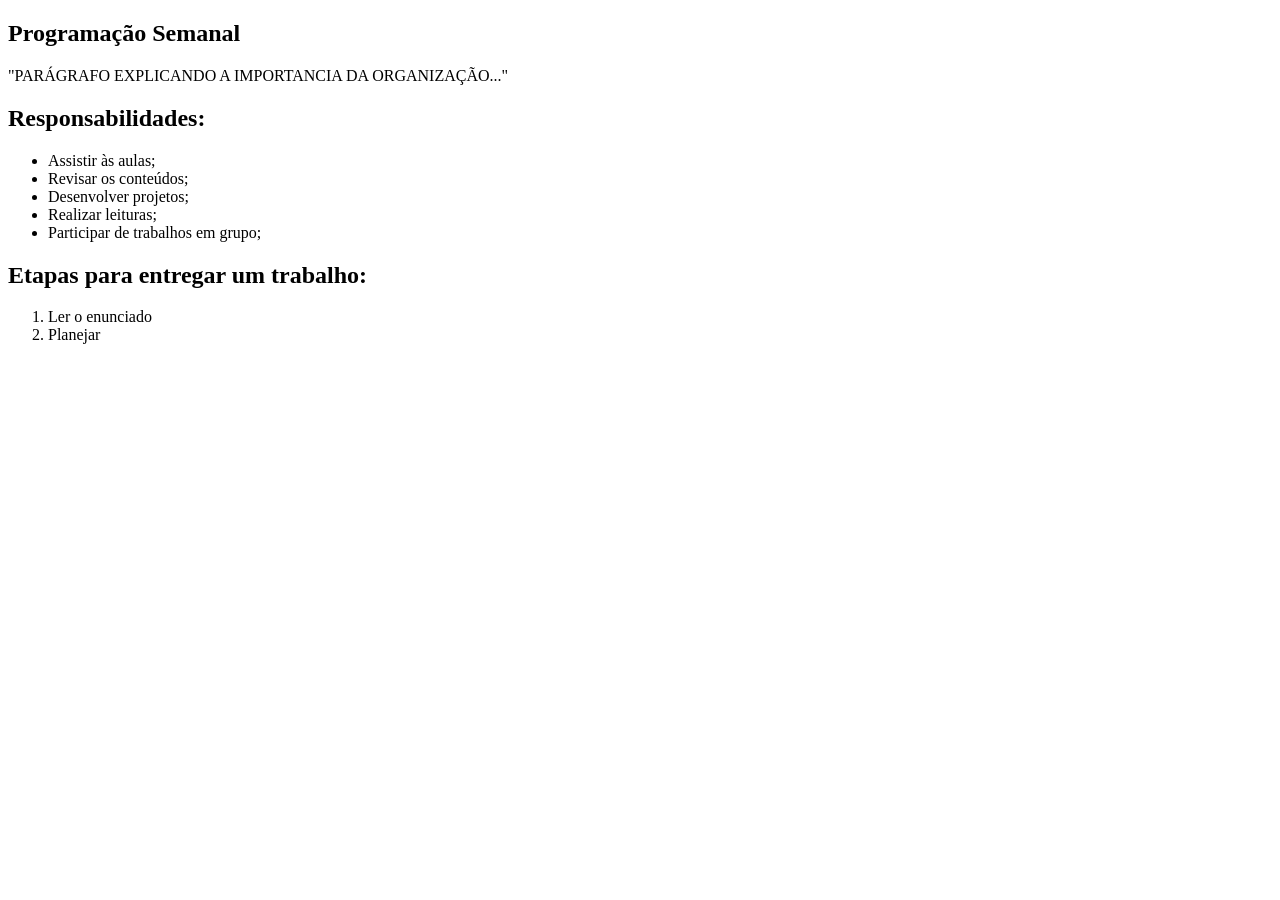
==== index.html @ c9ea0b72 "iniciando o lab 02" ====
<!DOCTYPE html>
<html lang="pt-br">
<head>
    <meta charset="UTF-8">
    <meta http-equiv="X-UA-Compatible" content="IE=edge">
    <meta name="viewport" content="width=device-width, initial-scale=1.0">
    <title>Minha Semana em Sistemas de Informação</title>
</head>
<body>

    <Section class="Atividade 1">
        <h1>Programação Semanal</h1>
        <p>"PARÁGRAFO EXPLICANDO A IMPORTANCIA DA ORGANIZAÇÃO..." </p>

        <h2>Responsabilidades: </h2>
        <ul>
            <li>Assistir às aulas;</li>
            <li>Revisar os conteúdos;</li>
            <li>Desenvolver projetos;</li>
            <li>Realizar leituras;</li>
            <li>Participar de trabalhos em grupo;</li>
        </ul>

        <h2>Etapas para entregar um trabalho: </h2>
        <ol>
            <li>Ler o enunciado</li>
            <li>Planejar </li>

        </ol>
    </SEction>

</body>
</html>
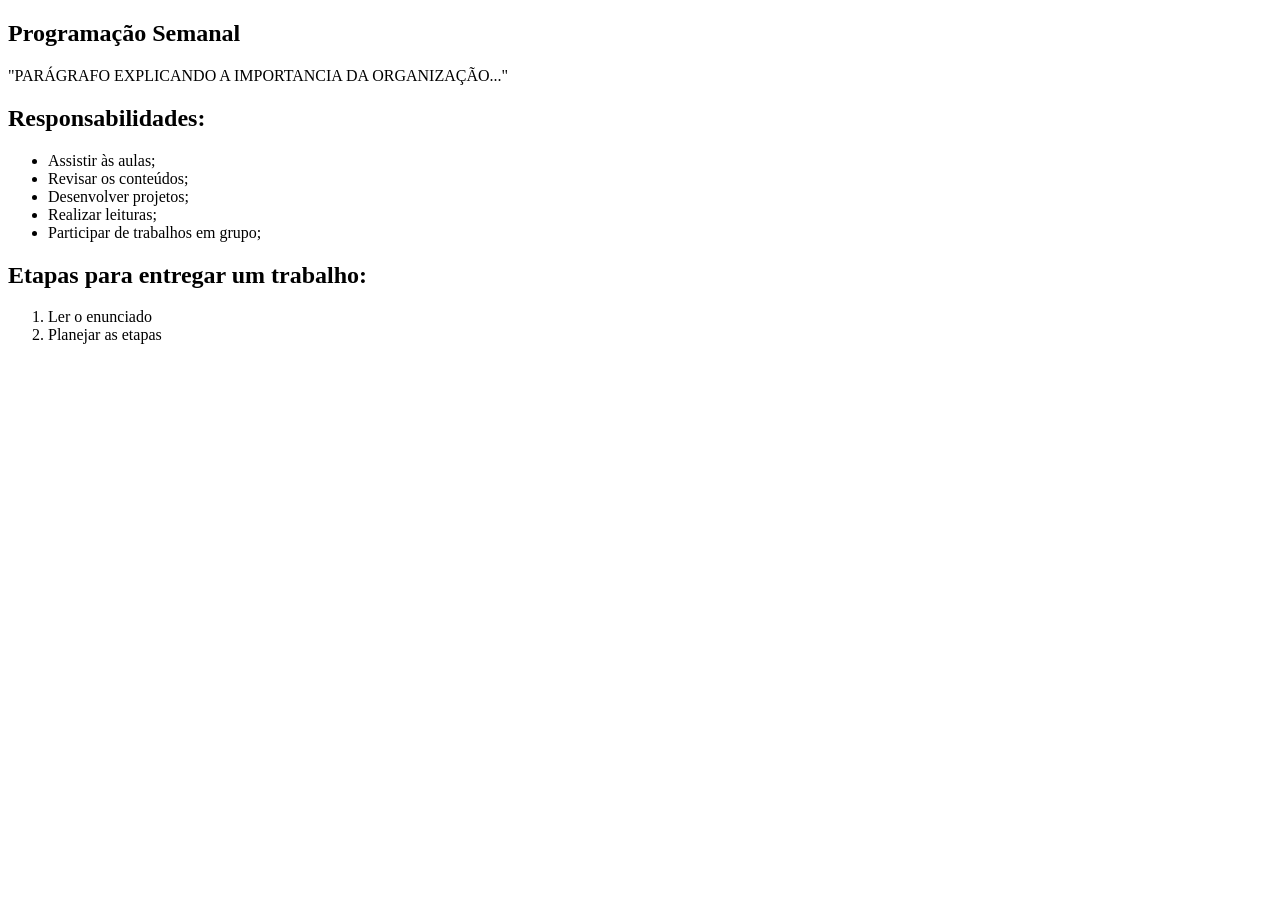
==== commit fe1ace42: "iniciando o lab 02 testando nova alteracao" ====
--- a/index.html
+++ b/index.html
@@ -24,7 +24,7 @@
         <h2>Etapas para entregar um trabalho: </h2>
         <ol>
             <li>Ler o enunciado</li>
-            <li>Planejar </li>
+            <li>Planejar as etapas</li>
 
         </ol>
     </SEction>
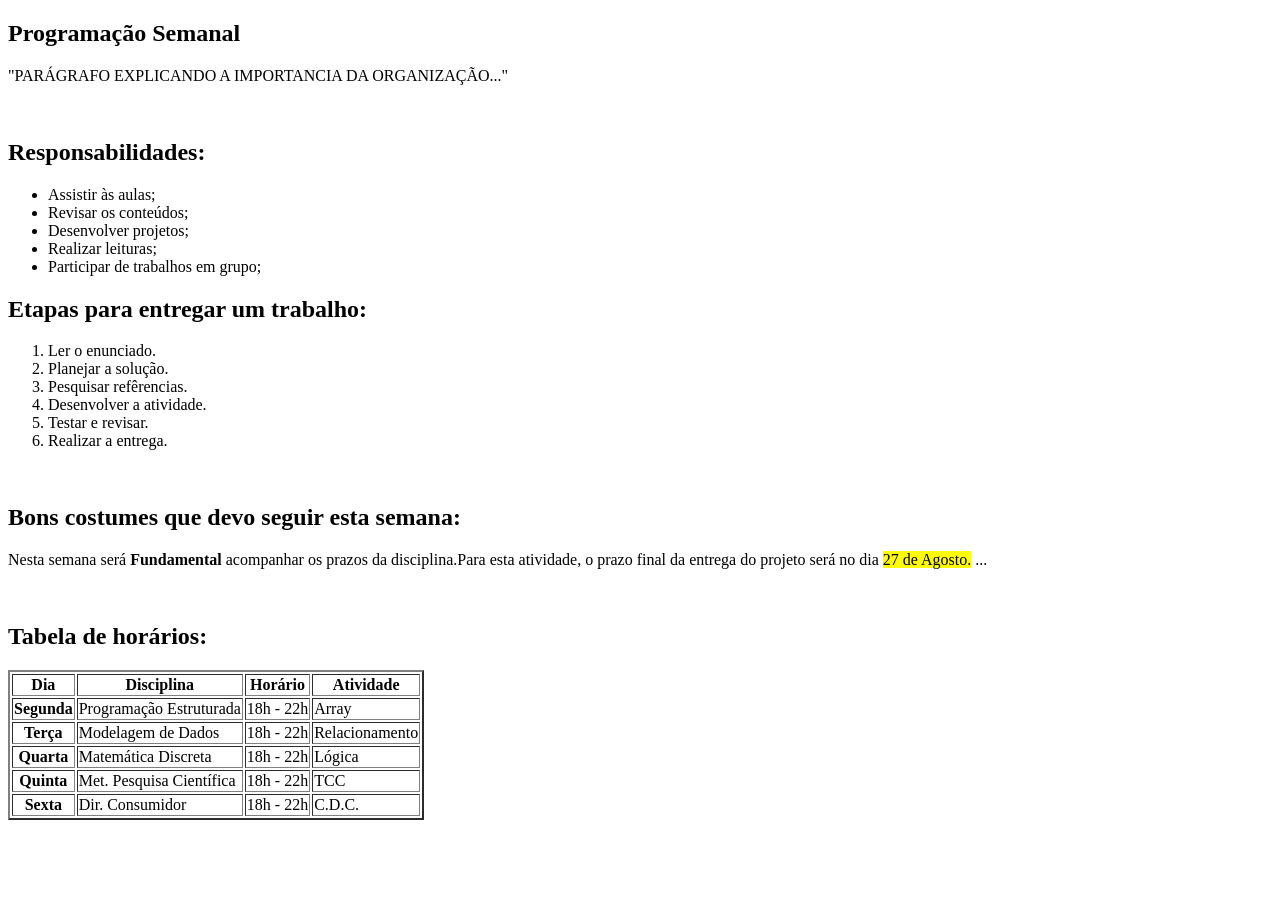
==== commit 575345e6: "inializando as taferas" ====
--- a/index.html
+++ b/index.html
@@ -8,9 +8,10 @@
 </head>
 <body>
 
-    <Section class="Atividade 1">
+    <section class="Atividade 1">
         <h1>Programação Semanal</h1>
         <p>"PARÁGRAFO EXPLICANDO A IMPORTANCIA DA ORGANIZAÇÃO..." </p>
+        <br>
 
         <h2>Responsabilidades: </h2>
         <ul>
@@ -23,11 +24,76 @@
 
         <h2>Etapas para entregar um trabalho: </h2>
         <ol>
-            <li>Ler o enunciado</li>
-            <li>Planejar as etapas</li>
+            <li>Ler o enunciado.</li>
+            <li>Planejar a solução.</li>
+            <li>Pesquisar refêrencias.</li>
+            <li>Desenvolver a atividade.</li>
+            <li>Testar e revisar.</li>
+            <li>Realizar a entrega.</li>
+        </ol>
+    <section>
+    <br>
+    
+    <section class="Atividade 2">
+        <h2>Bons costumes que devo seguir esta semana:
+        </h2>
+        <p>Nesta semana será <strong>Fundamental</strong> acompanhar os prazos da disciplina.Para esta atividade, o prazo final da entrega do projeto será no dia <mark>27 de Agosto.</mark> ...</p>
+    </section>
+    <br>
+    
+    <section class="Atividade 3">
+        <h2>Tabela de horários:</h2>
+        <table border="2">
+            
+            <tr>
+                <th>Dia</th>
+                <th>Disciplina</th>
+                <th>Horário</th>
+                <th>Atividade</th>
+            </tr>
 
-        </ol>
-    </SEction>
+            <tr>
+                <th> Segunda </th>
+                <td> Programação Estruturada </td>
+                <td> 18h - 22h</td>
+                <td> Array </td>
+            </tr>
+
+            <tr>
+                <th> Terça </th>
+                <td> Modelagem de Dados </td>
+                <td> 18h - 22h</td>
+                <td> Relacionamento </td>
+            </tr>
+
+            <tr>
+                <th> Quarta </th>
+                <td> Matemática Discreta </td>
+                <td> 18h - 22h</td>
+                <td> Lógica </td>
+            </tr>
+
+            <tr>
+                <th> Quinta </th>
+                <td> Met. Pesquisa Científica </td>
+                <td> 18h - 22h</td>
+                <td> TCC </td>
+            </tr>
+
+            <tr>
+                <th> Sexta </th>
+                <td> Dir. Consumidor </td>
+                <td> 18h - 22h</td>
+                <td> C.D.C.</td>
+            </tr>
+
+
+
+
+    
+        </table>
+    </section>
+
 
 </body>
 </html>
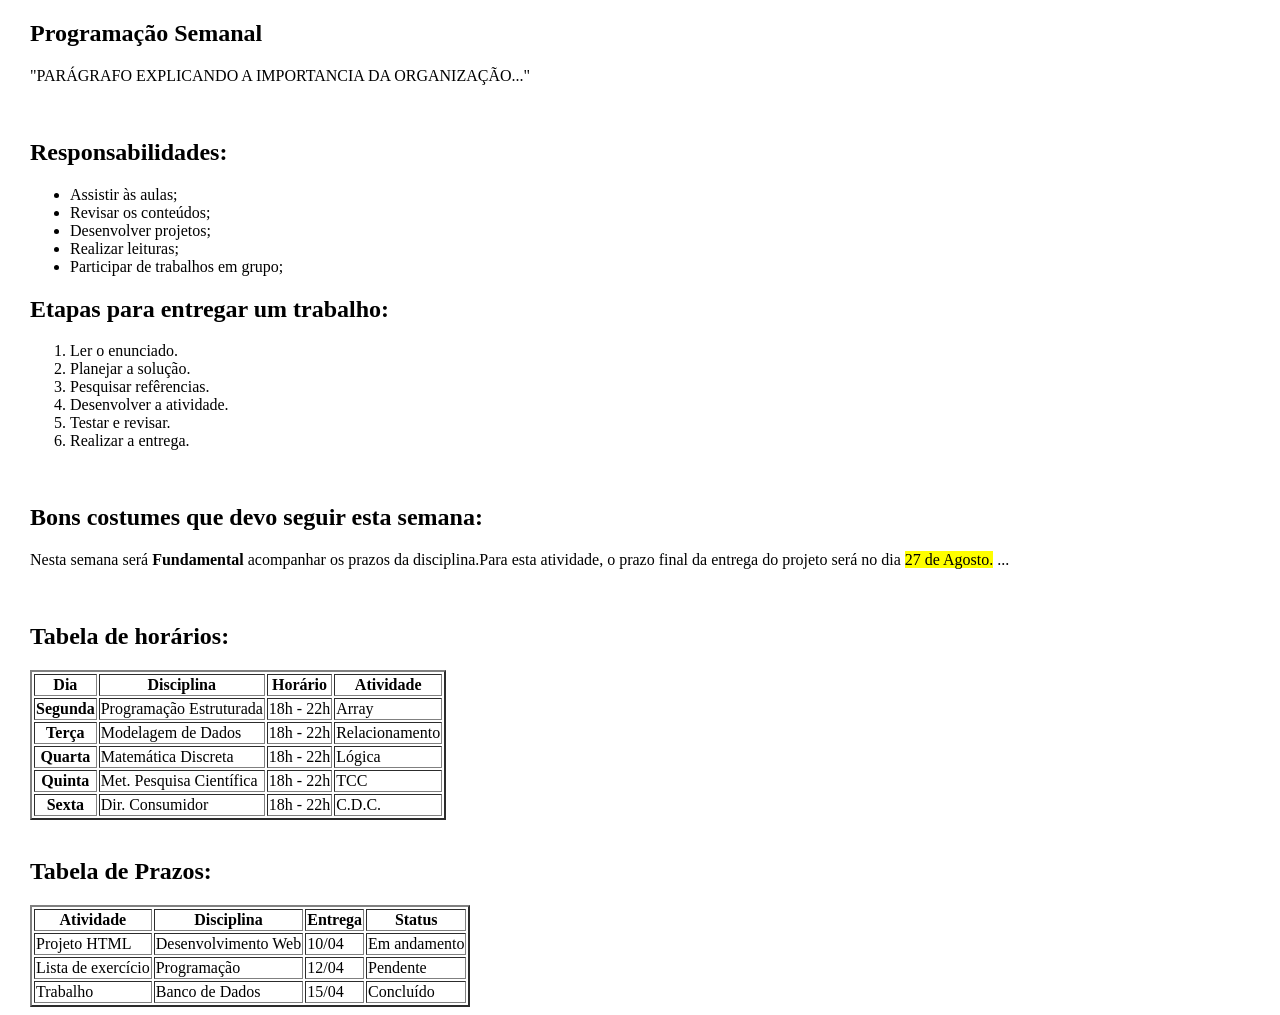
==== commit 04c0a6a6: "Continuacao do exercicio" ====
--- a/index.html
+++ b/index.html
@@ -4,6 +4,9 @@
     <meta charset="UTF-8">
     <meta http-equiv="X-UA-Compatible" content="IE=edge">
     <meta name="viewport" content="width=device-width, initial-scale=1.0">
+    <style> body{
+        margin-left:30px;
+    }</style>
     <title>Minha Semana em Sistemas de Informação</title>
 </head>
 <body>
@@ -87,11 +90,44 @@
                 <td> C.D.C.</td>
             </tr>
 
+        </table>
+    </section>
+    <br>
 
+    <section class="Atividade 4">
+        <h2>Tabela de Prazos:</h2>
 
+        <table border="2">
+        <tr>
+            <th>Atividade</th>
+            <th>Disciplina</th>
+            <th>Entrega</th>
+            <th>Status</th>
+        </tr>
 
-    
+        <tr>
+            <td> Projeto HTML </td>
+            <td> Desenvolvimento Web </td>
+            <td> 10/04</td>
+            <td>Em andamento</td>
+        </tr>
+
+        <tr>
+            <td> Lista de exercício </td>
+            <td> Programação </td>
+            <td> 12/04 </td>
+            <td> Pendente </td>
+        </tr>
+
+        <tr>
+            <td> Trabalho </td>
+            <td> Banco de Dados </td>
+            <td> 15/04 </td>
+            <td> Concluído </td>
+        </tr>
+
         </table>
+
     </section>
 
 
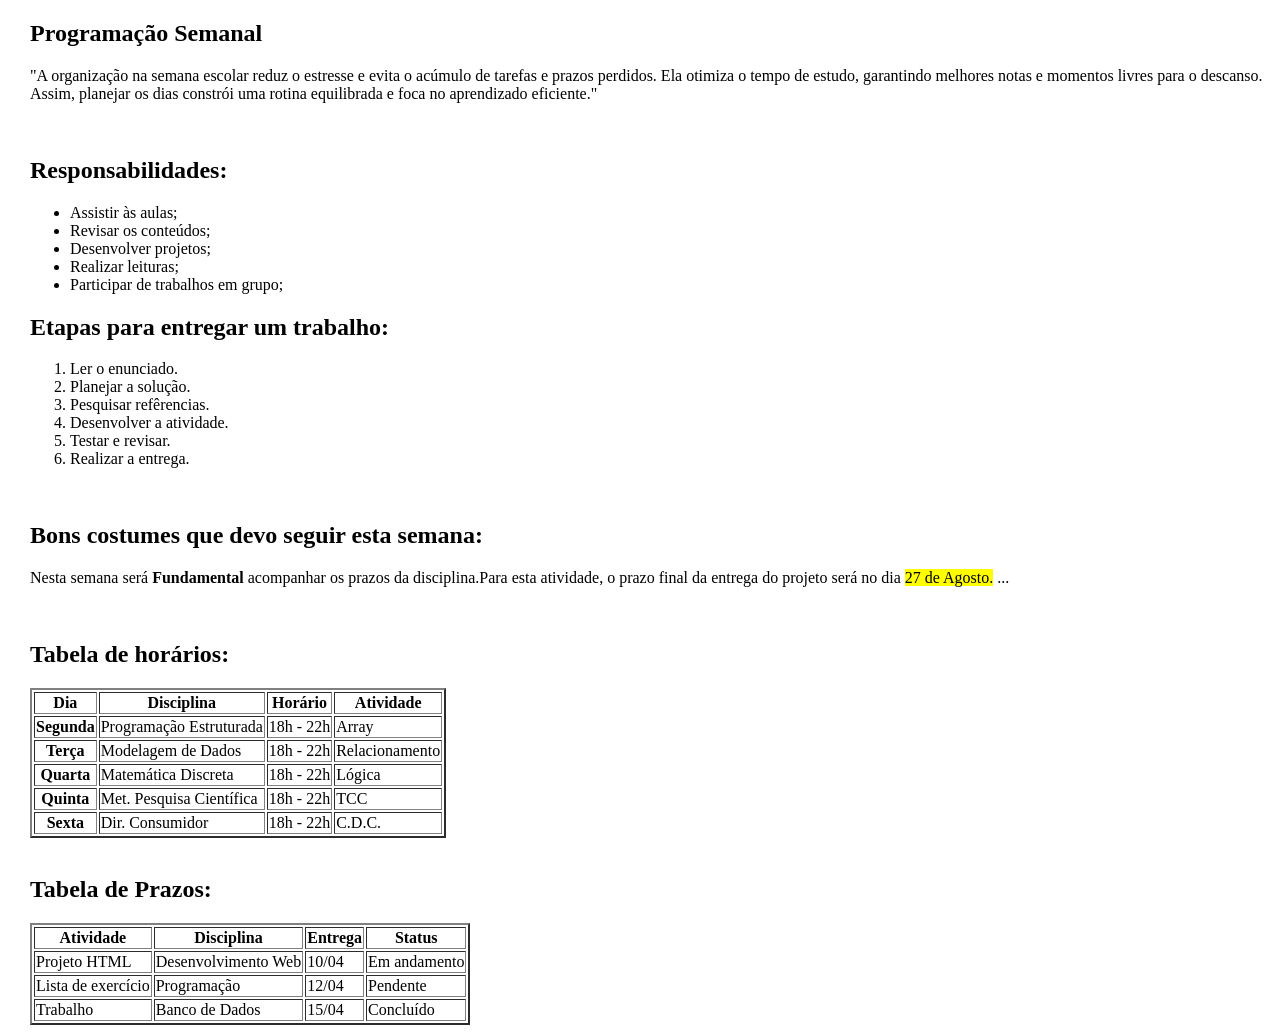
==== commit 4c39ecb7: "Update index.html" ====
--- a/index.html
+++ b/index.html
@@ -1,135 +1,137 @@
-<!DOCTYPE html>
-<html lang="pt-br">
-<head>
-    <meta charset="UTF-8">
-    <meta http-equiv="X-UA-Compatible" content="IE=edge">
-    <meta name="viewport" content="width=device-width, initial-scale=1.0">
-    <style> body{
-        margin-left:30px;
-    }</style>
-    <title>Minha Semana em Sistemas de Informação</title>
-</head>
-<body>
-
-    <section class="Atividade 1">
-        <h1>Programação Semanal</h1>
-        <p>"PARÁGRAFO EXPLICANDO A IMPORTANCIA DA ORGANIZAÇÃO..." </p>
-        <br>
-
-        <h2>Responsabilidades: </h2>
-        <ul>
-            <li>Assistir às aulas;</li>
-            <li>Revisar os conteúdos;</li>
-            <li>Desenvolver projetos;</li>
-            <li>Realizar leituras;</li>
-            <li>Participar de trabalhos em grupo;</li>
-        </ul>
-
-        <h2>Etapas para entregar um trabalho: </h2>
-        <ol>
-            <li>Ler o enunciado.</li>
-            <li>Planejar a solução.</li>
-            <li>Pesquisar refêrencias.</li>
-            <li>Desenvolver a atividade.</li>
-            <li>Testar e revisar.</li>
-            <li>Realizar a entrega.</li>
-        </ol>
-    <section>
-    <br>
-    
-    <section class="Atividade 2">
-        <h2>Bons costumes que devo seguir esta semana:
-        </h2>
-        <p>Nesta semana será <strong>Fundamental</strong> acompanhar os prazos da disciplina.Para esta atividade, o prazo final da entrega do projeto será no dia <mark>27 de Agosto.</mark> ...</p>
-    </section>
-    <br>
-    
-    <section class="Atividade 3">
-        <h2>Tabela de horários:</h2>
-        <table border="2">
-            
-            <tr>
-                <th>Dia</th>
-                <th>Disciplina</th>
-                <th>Horário</th>
-                <th>Atividade</th>
-            </tr>
-
-            <tr>
-                <th> Segunda </th>
-                <td> Programação Estruturada </td>
-                <td> 18h - 22h</td>
-                <td> Array </td>
-            </tr>
-
-            <tr>
-                <th> Terça </th>
-                <td> Modelagem de Dados </td>
-                <td> 18h - 22h</td>
-                <td> Relacionamento </td>
-            </tr>
-
-            <tr>
-                <th> Quarta </th>
-                <td> Matemática Discreta </td>
-                <td> 18h - 22h</td>
-                <td> Lógica </td>
-            </tr>
-
-            <tr>
-                <th> Quinta </th>
-                <td> Met. Pesquisa Científica </td>
-                <td> 18h - 22h</td>
-                <td> TCC </td>
-            </tr>
-
-            <tr>
-                <th> Sexta </th>
-                <td> Dir. Consumidor </td>
-                <td> 18h - 22h</td>
-                <td> C.D.C.</td>
-            </tr>
-
-        </table>
-    </section>
-    <br>
-
-    <section class="Atividade 4">
-        <h2>Tabela de Prazos:</h2>
-
-        <table border="2">
-        <tr>
-            <th>Atividade</th>
-            <th>Disciplina</th>
-            <th>Entrega</th>
-            <th>Status</th>
-        </tr>
-
-        <tr>
-            <td> Projeto HTML </td>
-            <td> Desenvolvimento Web </td>
-            <td> 10/04</td>
-            <td>Em andamento</td>
-        </tr>
-
-        <tr>
-            <td> Lista de exercício </td>
-            <td> Programação </td>
-            <td> 12/04 </td>
-            <td> Pendente </td>
-        </tr>
-
-        <tr>
-            <td> Trabalho </td>
-            <td> Banco de Dados </td>
-            <td> 15/04 </td>
-            <td> Concluído </td>
-        </tr>
-
-        </table>
-
-    </section>
-
-
-</body>
-</html>+<!DOCTYPE html>
+<html lang="pt-br">
+<head>
+    <meta charset="UTF-8">
+    <meta http-equiv="X-UA-Compatible" content="IE=edge">
+    <meta name="viewport" content="width=device-width, initial-scale=1.0">
+    <style> body{
+        margin-left:30px;
+    }</style>
+    <title>Minha Semana em Sistemas de Informação</title>
+</head>
+<body>
+
+    <section class="Atividade 1">
+        <h1>Programação Semanal</h1>
+        <p>"A organização na semana escolar reduz o estresse e evita o acúmulo de tarefas e prazos perdidos.
+            Ela otimiza o tempo de estudo, garantindo melhores notas e momentos livres para o descanso. 
+            Assim, planejar os dias constrói uma rotina equilibrada e foca no aprendizado eficiente." </p>
+        <br>
+
+        <h2>Responsabilidades: </h2>
+        <ul>
+            <li>Assistir às aulas;</li>
+            <li>Revisar os conteúdos;</li>
+            <li>Desenvolver projetos;</li>
+            <li>Realizar leituras;</li>
+            <li>Participar de trabalhos em grupo;</li>
+        </ul>
+
+        <h2>Etapas para entregar um trabalho: </h2>
+        <ol>
+            <li>Ler o enunciado.</li>
+            <li>Planejar a solução.</li>
+            <li>Pesquisar refêrencias.</li>
+            <li>Desenvolver a atividade.</li>
+            <li>Testar e revisar.</li>
+            <li>Realizar a entrega.</li>
+        </ol>
+    <section>
+    <br>
+    
+    <section class="Atividade 2">
+        <h2>Bons costumes que devo seguir esta semana:
+        </h2>
+        <p>Nesta semana será <strong>Fundamental</strong> acompanhar os prazos da disciplina.Para esta atividade, o prazo final da entrega do projeto será no dia <mark>27 de Agosto.</mark> ...</p>
+    </section>
+    <br>
+    
+    <section class="Atividade 3">
+        <h2>Tabela de horários:</h2>
+        <table border="2">
+            
+            <tr>
+                <th>Dia</th>
+                <th>Disciplina</th>
+                <th>Horário</th>
+                <th>Atividade</th>
+            </tr>
+
+            <tr>
+                <th> Segunda </th>
+                <td> Programação Estruturada </td>
+                <td> 18h - 22h</td>
+                <td> Array </td>
+            </tr>
+
+            <tr>
+                <th> Terça </th>
+                <td> Modelagem de Dados </td>
+                <td> 18h - 22h</td>
+                <td> Relacionamento </td>
+            </tr>
+
+            <tr>
+                <th> Quarta </th>
+                <td> Matemática Discreta </td>
+                <td> 18h - 22h</td>
+                <td> Lógica </td>
+            </tr>
+
+            <tr>
+                <th> Quinta </th>
+                <td> Met. Pesquisa Científica </td>
+                <td> 18h - 22h</td>
+                <td> TCC </td>
+            </tr>
+
+            <tr>
+                <th> Sexta </th>
+                <td> Dir. Consumidor </td>
+                <td> 18h - 22h</td>
+                <td> C.D.C.</td>
+            </tr>
+
+        </table>
+    </section>
+    <br>
+
+    <section class="Atividade 4">
+        <h2>Tabela de Prazos:</h2>
+
+        <table border="2">
+        <tr>
+            <th>Atividade</th>
+            <th>Disciplina</th>
+            <th>Entrega</th>
+            <th>Status</th>
+        </tr>
+
+        <tr>
+            <td> Projeto HTML </td>
+            <td> Desenvolvimento Web </td>
+            <td> 10/04</td>
+            <td>Em andamento</td>
+        </tr>
+
+        <tr>
+            <td> Lista de exercício </td>
+            <td> Programação </td>
+            <td> 12/04 </td>
+            <td> Pendente </td>
+        </tr>
+
+        <tr>
+            <td> Trabalho </td>
+            <td> Banco de Dados </td>
+            <td> 15/04 </td>
+            <td> Concluído </td>
+        </tr>
+
+        </table>
+
+    </section>
+
+
+</body>
+</html>
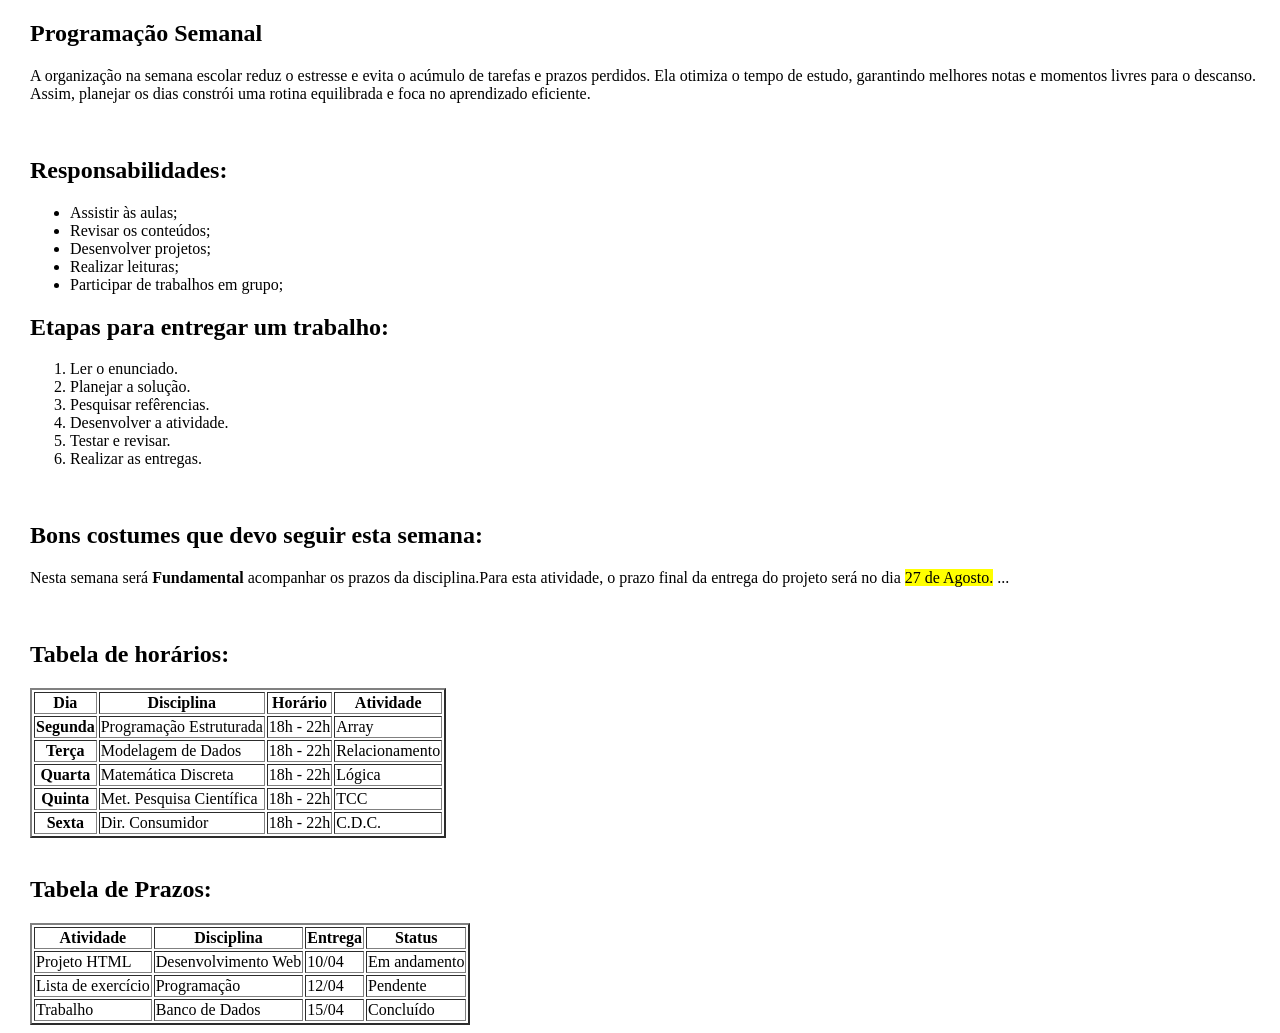
==== commit fe13acd6: "Novo Projeto" ====
--- a/index.html
+++ b/index.html
@@ -13,9 +13,9 @@
 
     <section class="Atividade 1">
         <h1>Programação Semanal</h1>
-        <p>"A organização na semana escolar reduz o estresse e evita o acúmulo de tarefas e prazos perdidos.
+        <p>A organização na semana escolar reduz o estresse e evita o acúmulo de tarefas e prazos perdidos.
             Ela otimiza o tempo de estudo, garantindo melhores notas e momentos livres para o descanso. 
-            Assim, planejar os dias constrói uma rotina equilibrada e foca no aprendizado eficiente." </p>
+            Assim, planejar os dias constrói uma rotina equilibrada e foca no aprendizado eficiente. </p>
         <br>
 
         <h2>Responsabilidades: </h2>
@@ -34,7 +34,7 @@
             <li>Pesquisar refêrencias.</li>
             <li>Desenvolver a atividade.</li>
             <li>Testar e revisar.</li>
-            <li>Realizar a entrega.</li>
+            <li>Realizar as entregas.</li>
         </ol>
     <section>
     <br>
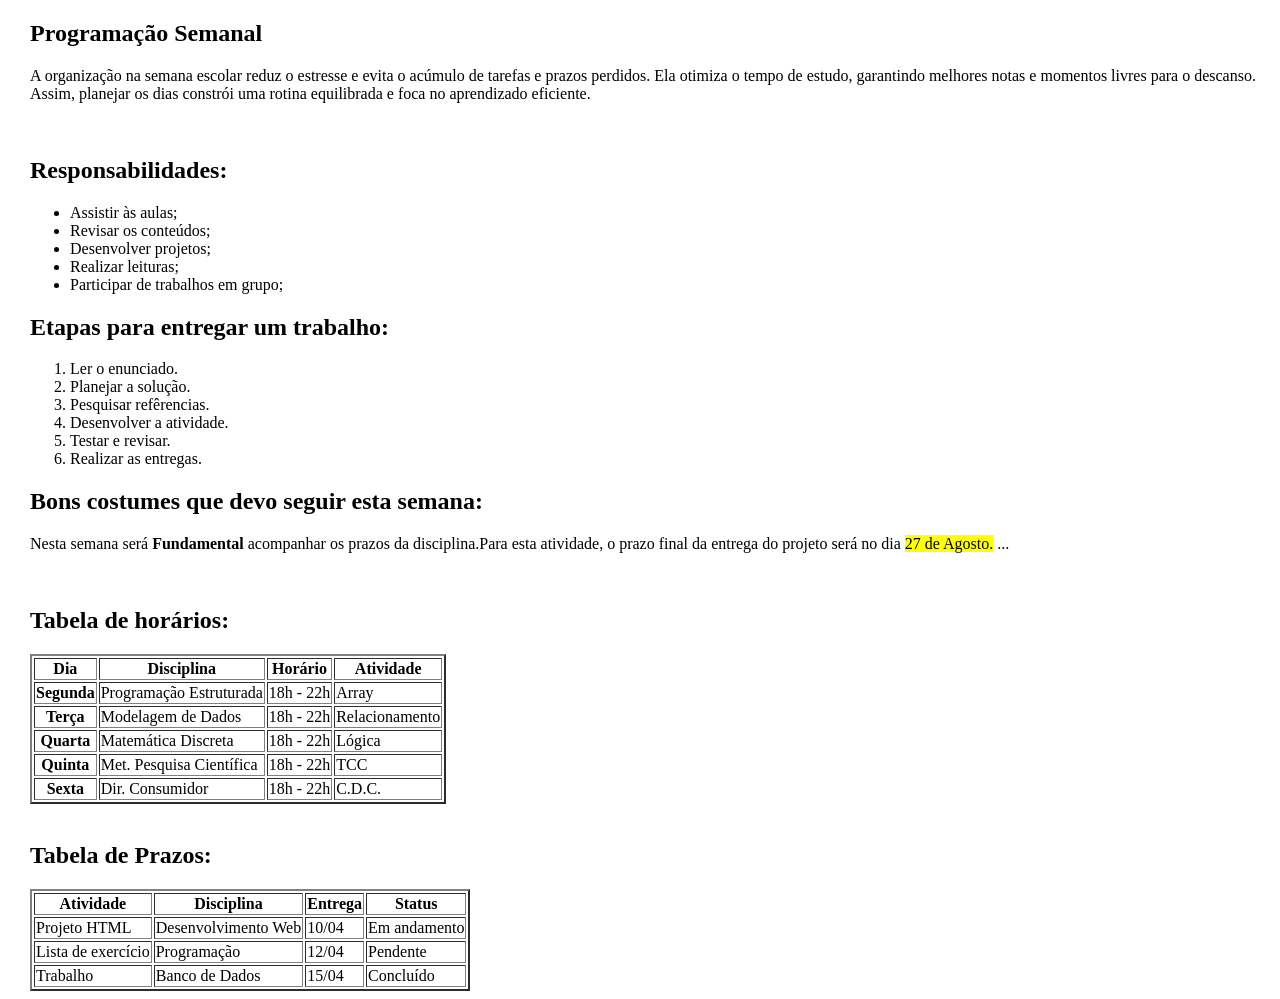
==== commit eff0dec0: "teste novo" ====
--- a/index.html
+++ b/index.html
@@ -6,7 +6,8 @@
     <meta name="viewport" content="width=device-width, initial-scale=1.0">
     <style> body{
         margin-left:30px;
-    }</style>
+    }
+    </style>
     <title>Minha Semana em Sistemas de Informação</title>
 </head>
 <body>
@@ -37,7 +38,6 @@
             <li>Realizar as entregas.</li>
         </ol>
     <section>
-    <br>
     
     <section class="Atividade 2">
         <h2>Bons costumes que devo seguir esta semana:
